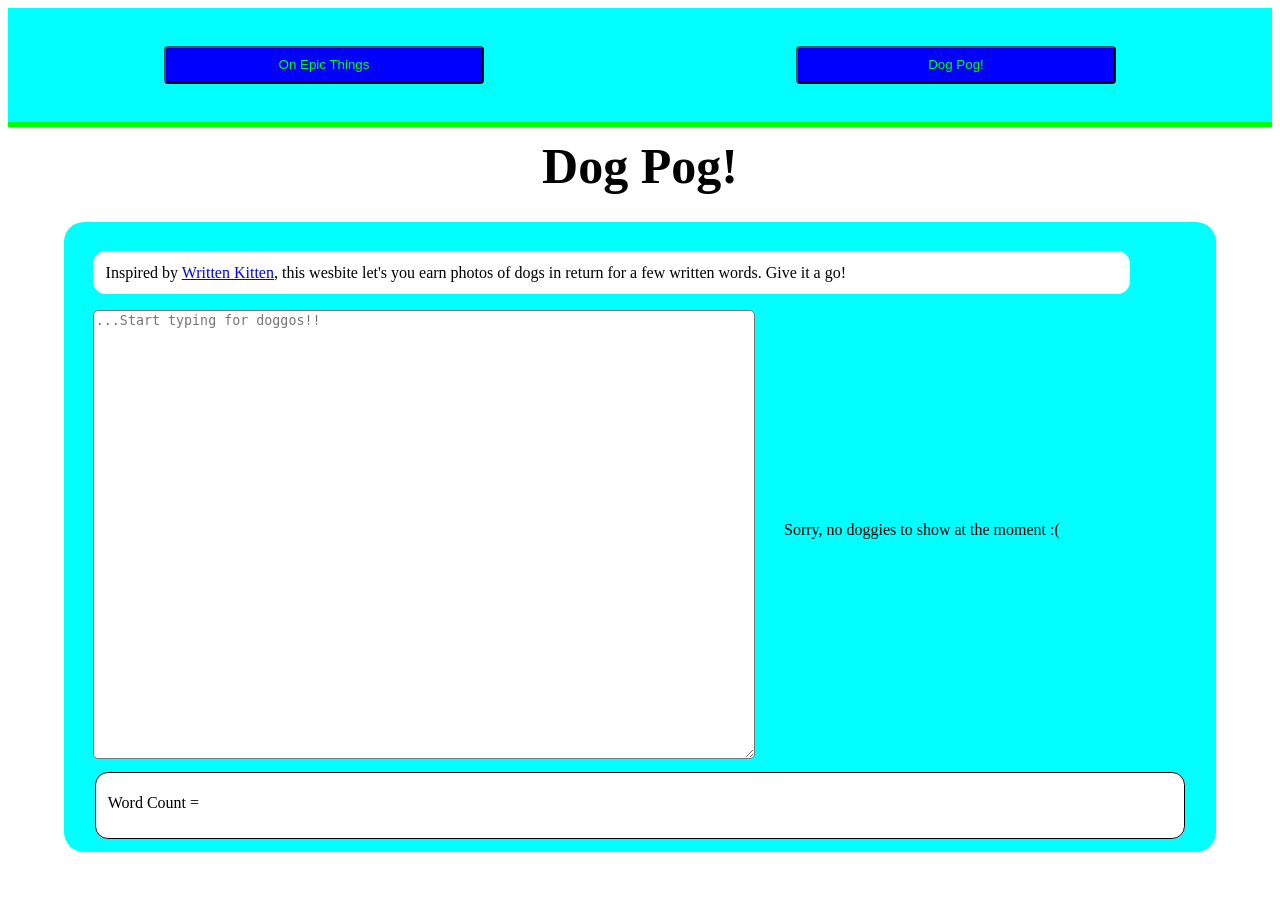
==== dog_pog.html @ 5c046183 "Done a lot of CSS and added API, with a few other alterations too" ====
<!DOCTYPE html>
<html>
    <head>
        <meta charset="UTF-8">
        <meta name="viewport" content="width=device-width, initial-scale=1">
        <title>Dog Pog!</title>
        <link rel="stylesheet" href="/styles.css"/>
    </head>
    <body>
        <nav>
            <br id="nav-top">
                <button id="epic-things-btn" value="On Epic Things"><label for="epic-things-btn"> <a href="index.html" id="epic-things">On Epic Things</a> </label> </button>
                <button id="dog-pog-btn" value="Dog Pog!"><label for="dog-pog-btn"> <a href="dog_pog.html" id="dog-pog">Dog Pog!</a> </label></button>
            <br id="nav-bottom">
        </nav>
        <header>
            <h1 id="dog-pog-title">Dog Pog!</h1>
            <br>
        </header>
        <main id="main-area">
            <p id="instructions">Inspired by <a href="https://writtenkitten.co/" target="_blank"> Written Kitten</a>, this wesbite let's you earn photos of dogs in return for a few written words. Give it a go!</p>
            <textarea id="text" value="" placeholder="...Start typing for doggos!!"></textarea>
            <div id="image-area"><img id="doggy-photo" src=""><video id="doggy-photo" src=""></div>
            <fieldset id="word-count">
                <p id="update-count">Word Count = </p>
            </fieldset>
        </main>

        <script src="/main.js"></script>
    </body>
</html>
---- styles.css ----
nav {
    display: grid;
    grid: 1fr 1fr 1fr/ 1fr 1fr;
    background-color: rgb(0, 255, 255);
    border-bottom: 5px solid;
    border-bottom-color: rgb(0, 255, 0);
}

#epic-things-btn:hover, #dog-pog-btn:hover {
    background-color: rgb(0, 255, 0);
}

#epic-things-btn, #dog-pog-btn {
    border-radius: 4px;
    width: 25vw;
    margin: auto;
    background-color: rgb(0, 0, 255);
}

#dog-pog:hover, #epic-things:hover {
    color: rgb(0, 0, 255);
}

#dog-pog, #epic-things {
    padding: -2px;
    display: block;
    line-height: 2rem;
    width: 100%;
    grid-row: 2/3;
    justify-content: center;
    text-decoration: none;
    color: rgb(0, 255, 0);
}

#epic-things-btn {
    grid-column: 1/2;
}

#dog-pog-btn {
    grid-column: 2/2;
}

/* Dog Pog Styling */

#dog-pog-title {
    font-family: 'Comic Sans MS', 'Comic Sans', cursive;
    text-align: center;
    font-weight: bolder;
    font-size: 50px;
    line-height: 10px;
}

#main-area {
    font-family: 'Comic Sans MS', 'Comic Sans', cursive;
    border-radius: 20px;
    display: grid;
    width: 90vw;
    height: 70vh;
    margin: auto;
    grid-template-rows: repeat(40, 1fr);
    grid-template-columns: repeat(40, 1fr);
    background-color: rgb(0, 255, 255);
}

#instructions {
    padding: 1vw;
    border-radius: 1vw;
    background-color: white;
    grid-row: 2/3;
    grid-column: 2/38;
}

#doggy-photo {
    border-radius: 5px;
    min-width: 100px;
    min-width: 100px;
    width: 100%;
    max-width: 400px;
    max-height: 400px;
}

#image-area {
    grid-row: 3/38;
    grid-column: 26/38;
    display: block;
}

#text {
    color: black;
    border-radius: 5px;
    background-color: white;
    grid-row: 3/38;
    grid-column: 2/25;
}

#word-count {
    border-radius: 1vw;
    border: 1px solid;
    background-color: white;
    grid-row: 39/40;
    grid-column: 2/40;
}
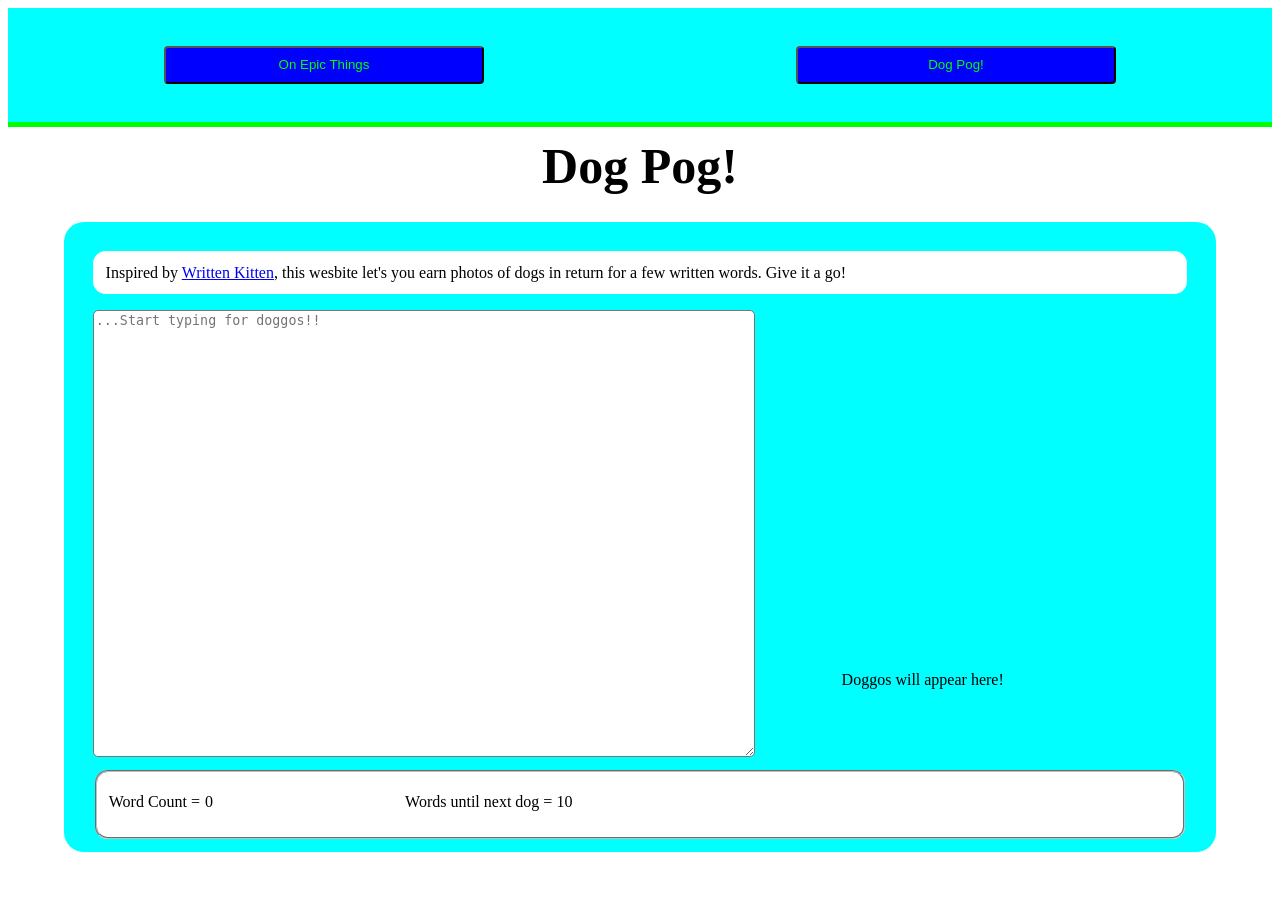
==== commit 75114c74: "trying to work out word count to dog ratio" ====
--- a/dog_pog.html
+++ b/dog_pog.html
@@ -21,8 +21,10 @@
             <p id="instructions">Inspired by <a href="https://writtenkitten.co/" target="_blank"> Written Kitten</a>, this wesbite let's you earn photos of dogs in return for a few written words. Give it a go!</p>
             <textarea id="text" value="" placeholder="...Start typing for doggos!!"></textarea>
             <div id="image-area"><img id="doggy-photo" src=""><video id="doggy-photo" src=""></div>
+                <p id="pre-100">Doggos will appear here!</p>
             <fieldset id="word-count">
-                <p id="update-count">Word Count = </p>
+                <p id="update-count">Word Count = <p id="num"> 0</p></p>
+                <p id="count-down">Words until next dog = 10</p>
             </fieldset>
         </main>
 
--- a/styles.css
+++ b/styles.css
@@ -67,11 +67,11 @@
     border-radius: 1vw;
     background-color: white;
     grid-row: 2/3;
-    grid-column: 2/38;
+    grid-column: 2/40;
 }
 
 #doggy-photo {
-    border-radius: 5px;
+    border-radius: 0.5vw;
     min-width: 100px;
     min-width: 100px;
     width: 100%;
@@ -81,7 +81,7 @@
 
 #image-area {
     grid-row: 3/38;
-    grid-column: 26/38;
+    grid-column: 26/40;
     display: block;
 }
 
@@ -93,10 +93,23 @@
     grid-column: 2/25;
 }
 
-#word-count {
+#pre-100 {
+    grid-row: 30/40;
+    grid-column: 28/40
+}
+
+#word-count, #num {
+    display: flex;
     border-radius: 1vw;
-    border: 1px solid;
     background-color: white;
     grid-row: 39/40;
     grid-column: 2/40;
+}
+
+#count-down {
+    margin-left: 15vw;
+}
+
+#num {
+    margin-left: 5px
 }
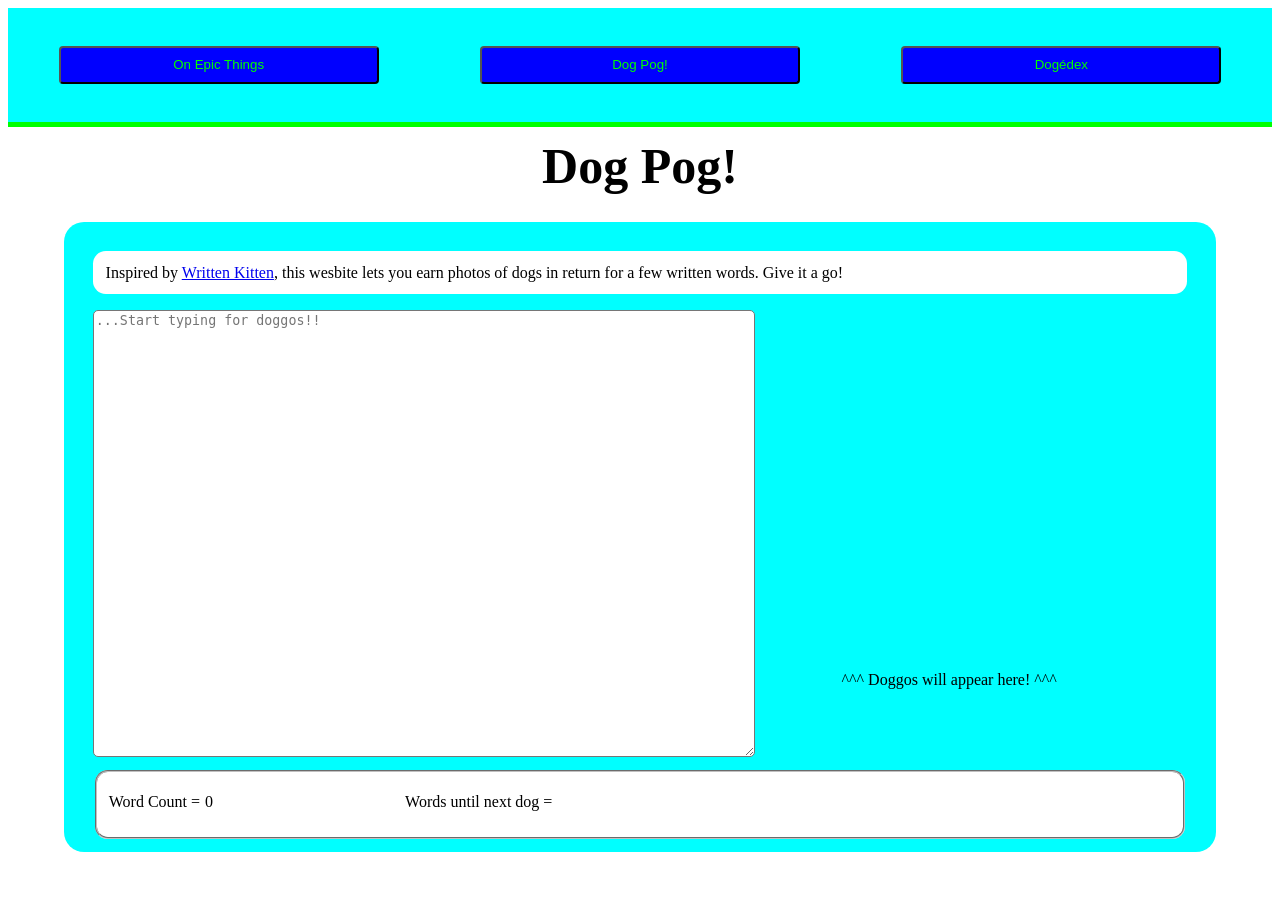
==== commit f214b939: "finished dog per 100 words, starting dogédex" ====
--- a/dog_pog.html
+++ b/dog_pog.html
@@ -6,11 +6,12 @@
         <title>Dog Pog!</title>
         <link rel="stylesheet" href="/styles.css"/>
     </head>
-    <body>
+    <body id="body">
         <nav>
             <br id="nav-top">
                 <button id="epic-things-btn" value="On Epic Things"><label for="epic-things-btn"> <a href="index.html" id="epic-things">On Epic Things</a> </label> </button>
                 <button id="dog-pog-btn" value="Dog Pog!"><label for="dog-pog-btn"> <a href="dog_pog.html" id="dog-pog">Dog Pog!</a> </label></button>
+                <button id="dogédex-btn" value="Dogédex!"><label for="dogédex-btn"> <a href="dogédex.html" id="dogédex">Dogédex</a> </label></button>
             <br id="nav-bottom">
         </nav>
         <header>
@@ -18,13 +19,13 @@
             <br>
         </header>
         <main id="main-area">
-            <p id="instructions">Inspired by <a href="https://writtenkitten.co/" target="_blank"> Written Kitten</a>, this wesbite let's you earn photos of dogs in return for a few written words. Give it a go!</p>
+            <p id="instructions">Inspired by <a href="https://writtenkitten.co/" target="_blank"> Written Kitten</a>, this wesbite lets you earn photos of dogs in return for a few written words. Give it a go!</p>
             <textarea id="text" value="" placeholder="...Start typing for doggos!!"></textarea>
             <div id="image-area"><img id="doggy-photo" src=""><video id="doggy-photo" src=""></div>
-                <p id="pre-100">Doggos will appear here!</p>
+                <p id="pre-100"> ^^^ Doggos will appear here! ^^^</p>
             <fieldset id="word-count">
                 <p id="update-count">Word Count = <p id="num"> 0</p></p>
-                <p id="count-down">Words until next dog = 10</p>
+                <p id="count-down">Words until next dog = </p>
             </fieldset>
         </main>
 
--- a/styles.css
+++ b/styles.css
@@ -1,27 +1,29 @@
+/* Styling for the navigation menu */
+
 nav {
     display: grid;
-    grid: 1fr 1fr 1fr/ 1fr 1fr;
+    grid: 1fr 1fr 1fr/ 1fr 1fr 1fr;
     background-color: rgb(0, 255, 255);
     border-bottom: 5px solid;
     border-bottom-color: rgb(0, 255, 0);
 }
 
-#epic-things-btn:hover, #dog-pog-btn:hover {
+#epic-things-btn:hover, #dog-pog-btn:hover, #dogedéx-btn:hover {
     background-color: rgb(0, 255, 0);
 }
 
-#epic-things-btn, #dog-pog-btn {
+#epic-things-btn, #dog-pog-btn, #dogédex-btn {
     border-radius: 4px;
     width: 25vw;
     margin: auto;
     background-color: rgb(0, 0, 255);
 }
 
-#dog-pog:hover, #epic-things:hover {
+#dog-pog:hover, #epic-things:hover, #dogédex:hover {
     color: rgb(0, 0, 255);
 }
 
-#dog-pog, #epic-things {
+#dog-pog, #epic-things, #dogédex {
     padding: -2px;
     display: block;
     line-height: 2rem;
@@ -33,12 +35,18 @@
 }
 
 #epic-things-btn {
-    grid-column: 1/2;
+    grid-column: 1/1;
 }
 
 #dog-pog-btn {
     grid-column: 2/2;
 }
+
+#dogédex-btn {
+    grid-column: 3/3;
+}
+
+
 
 /* Dog Pog Styling */
 
@@ -112,4 +120,18 @@
 
 #num {
     margin-left: 5px
+}
+
+
+
+
+/* Styling for the Dogédex! */
+
+#dog-table {
+    grid-template-rows: repeat(40, 1fr);
+    grid-template-columns: repeat(40, 1fr);
+}
+
+.dog-profile {
+    grid: 1/1;
 }
